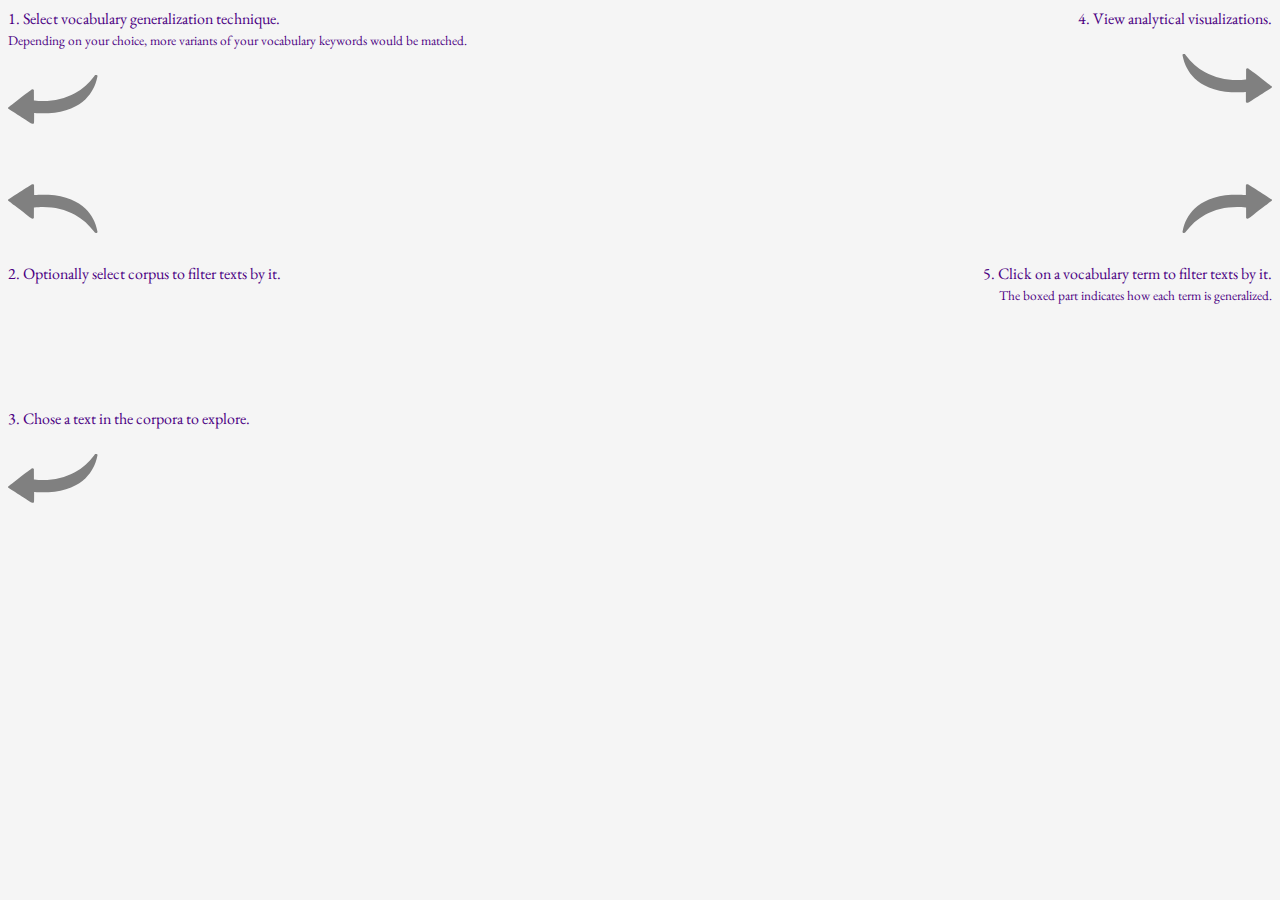
==== static/onboarding.html @ 989bb7b9 "Corpora browsable as single file with anchors; basic onboarding on landing page; minor bugfixes" ====
<!DOCTYPE html>
<html lang="en" xmlns="http://www.w3.org/1999/xhtml">
  <head>
    <meta http-equiv="Content-Type" content="text/html; charset=UTF-8">
    <title>moreever - Syntactic Identification of Values in Text Corpora</title>
    <link rel="stylesheet" href="style.css">
    <style>
body {
  position: relative;
}
div {
  position: absolute;
}
img {
  width: 100px;
  height: 100px;
}

.right {
  text-align: right;
  right: 0;
}

.left {
  text-align: left;
  left: 0;
}
    </style>
  </head>
<body>
    <div style="width: 50%; top: 0px" class="left">
      1. Select vocabulary generalization technique.<br/>
      <small>Depending on your choice, more variants of your vocabulary keywords would be matched.</small>
      <br/>
      <img style="transform: scaleY(-1);" src="arrow.svg">
    </div>
    <div style="width: 50%; top: 150px;" class="left">
      <img style="transform: scaleY(1);" src="arrow.svg">
      <br/>
      2. Optionally select corpus to filter texts by it.
    </div>
    <div style="width: 50%; top: 400px;" class="left">
      3. Chose a text in the corpora to explore.
      <br/>
      <img style="transform: scaleY(-1);" src="arrow.svg">
    </div>
    <div style="width: 40%; top: 0px;" class="right">
      4. View analytical visualizations.
      <br/>
      <img style="transform: scale(-1, -1);" src="arrow.svg">
    </div>
    <div style="width: 30%; top: 150px;" class="right">
      <img style="transform: scaleX(-1);" src="arrow.svg">
      <br/>
      5. Click on a vocabulary term to filter texts by it.<br/>
      <small>The boxed part indicates how each term is generalized.</small>
    </div>
</body></html>
---- static/style.css ----
@import url('//fonts.googleapis.com/css?family=EB+Garamond&display=swap');
body {
    font-family: 'EB Garamond', serif;
    color: indigo;
    background-color: whitesmoke;
}

div {
    padding-bottom: 10px;
}
  
.value {
    border: 1px solid lightgray;
    border-radius: 5px;
    padding: 1px 1px;
    cursor: help;
    color: black;
    text-shadow: -1px -1px 0 white, 1px -1px 0 white, -1px 1px 0 white, 1px 1px 0 white;
}
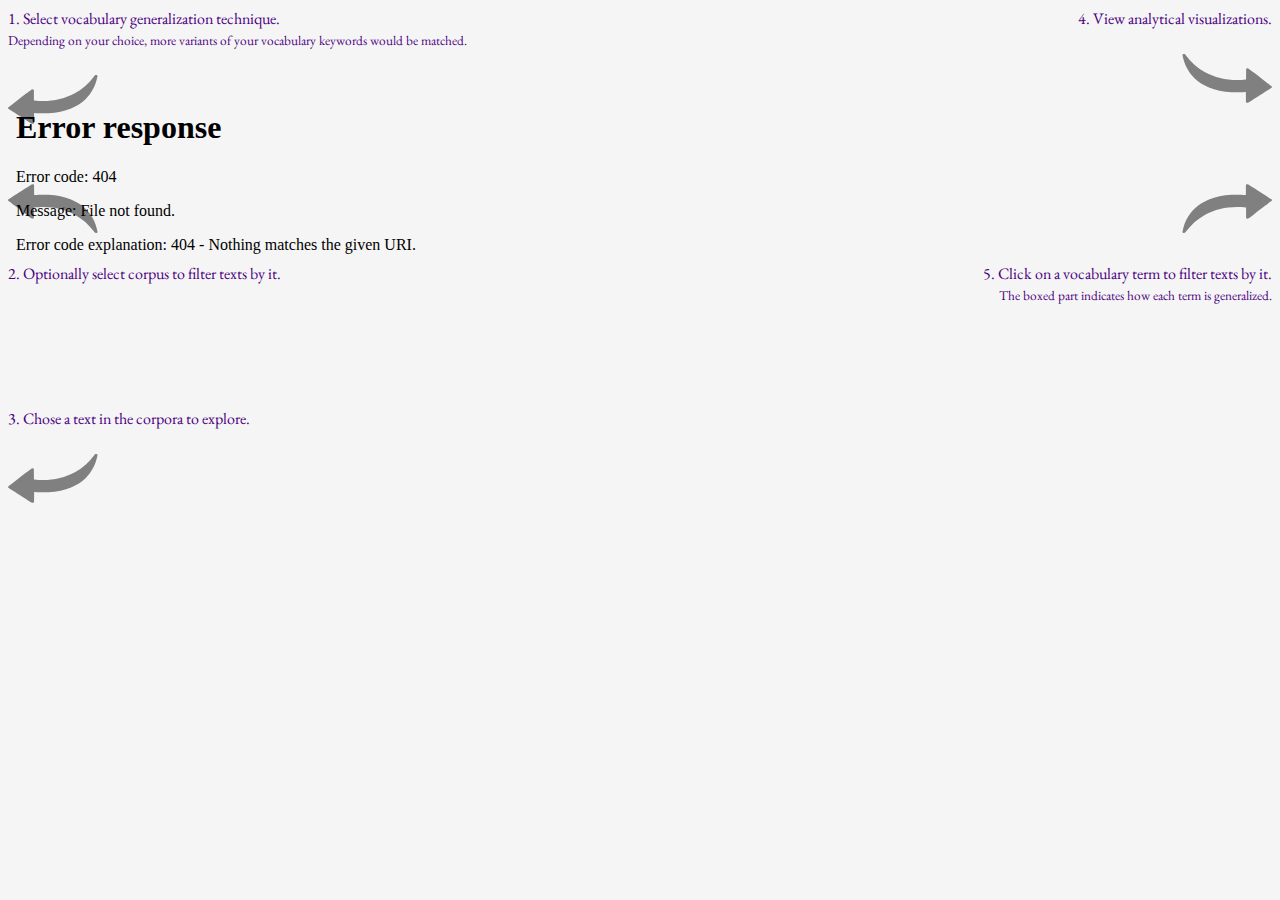
==== commit 79fc81bd: "added CLEAN_THRESHOLD; fixed label coloring" ====
--- a/static/onboarding.html
+++ b/static/onboarding.html
@@ -55,4 +55,5 @@
       5. Click on a vocabulary term to filter texts by it.<br/>
       <small>The boxed part indicates how each term is generalized.</small>
     </div>
+    <iframe name="stats" id="stats" src="/stats.html" style="position: absolute; width: 100%; top: 80px; border: 0; height: 80vh;"></iframe> 
 </body></html>
--- a/static/style.css
+++ b/static/style.css
@@ -1,19 +1,25 @@
 @import url('//fonts.googleapis.com/css?family=EB+Garamond&display=swap');
+
 body {
     font-family: 'EB Garamond', serif;
     color: indigo;
     background-color: whitesmoke;
+    border: 0;
 }
 
 div {
     padding-bottom: 10px;
+}
+
+.title, .number {
+    text-align: right;
 }
   
 .value {
     border: 1px solid lightgray;
     border-radius: 5px;
     padding: 1px 1px;
-    cursor: help;
+    /* cursor: help; */
     color: black;
     text-shadow: -1px -1px 0 white, 1px -1px 0 white, -1px 1px 0 white, 1px 1px 0 white;
 }